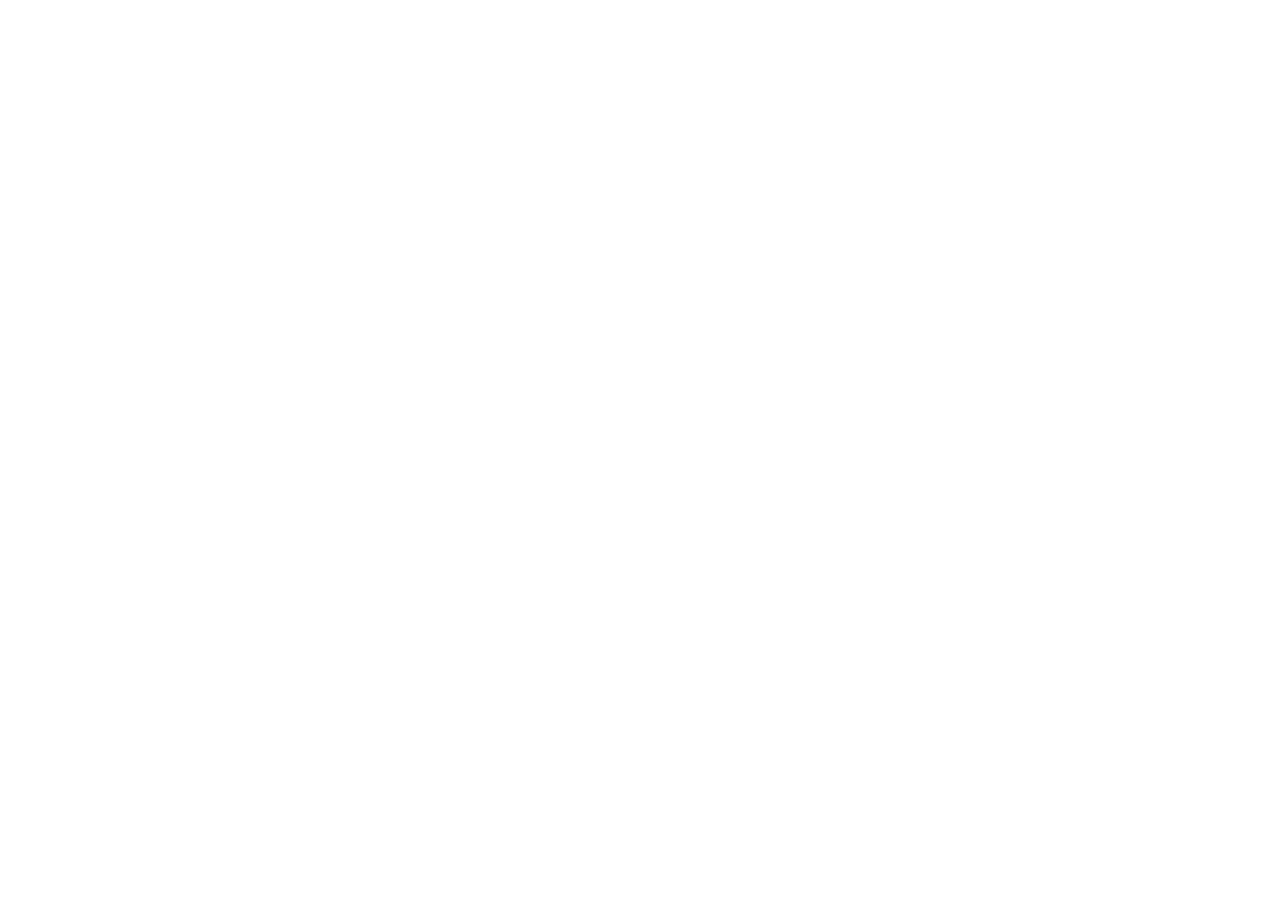
==== index.html @ 8406d1a4 "add functions neccesary to play the game" ====
<!DOCTYPE html>
<html lang="en">
<head>
    <meta charset="UTF-8">
    <meta name="viewport" content="width=device-width, initial-scale=1.0">
    <title>Document</title>
</head>
<body>
    <script>
        
        function getComputerChoice() 
        {
            let random = parseInt(Math.random() * 100) % 3 + 1;
            if(random == 1) return "rock";
            if(random == 2) return "paper";
            return "scissors";
        }

        function getPlayerChoice()
        {
            let playersMove = prompt("Choose your move");
            playersMove = playersMove.toLowerCase();
            return playersMove;
        }

        function playRound(playersSelection, computersSelection)
        {
            console.log(`Computer :${computersSelection} | Player :${playersSelection}`)
            const WIN  = "You won";
            const LOSE = "You lost";
            const TIE  = "It's a tie";
            if(playersSelection == "rock") 
            {
                if(computersSelection == "scissors") return WIN;
                if(computersSelection == "paper") return LOSE;
                return TIE;
            }

            if(playersSelection == "paper") 
            {
                if(computersSelection == "scissors") return LOSE;
                if(computersSelection == "rock") return WIN;
                return TIE;
            }

            if(playersSelection == "scissors") 
            {
                if(computersSelection == "rock") return LOSE;
                if(computersSelection == "paper") return WIN
                return TIE;
            }
        }

        function playGame()
        {
           let result = playRound(getPlayerChoice(), getComputerChoice());
           console.log(result);
        }
    </script>
</body>
</html>
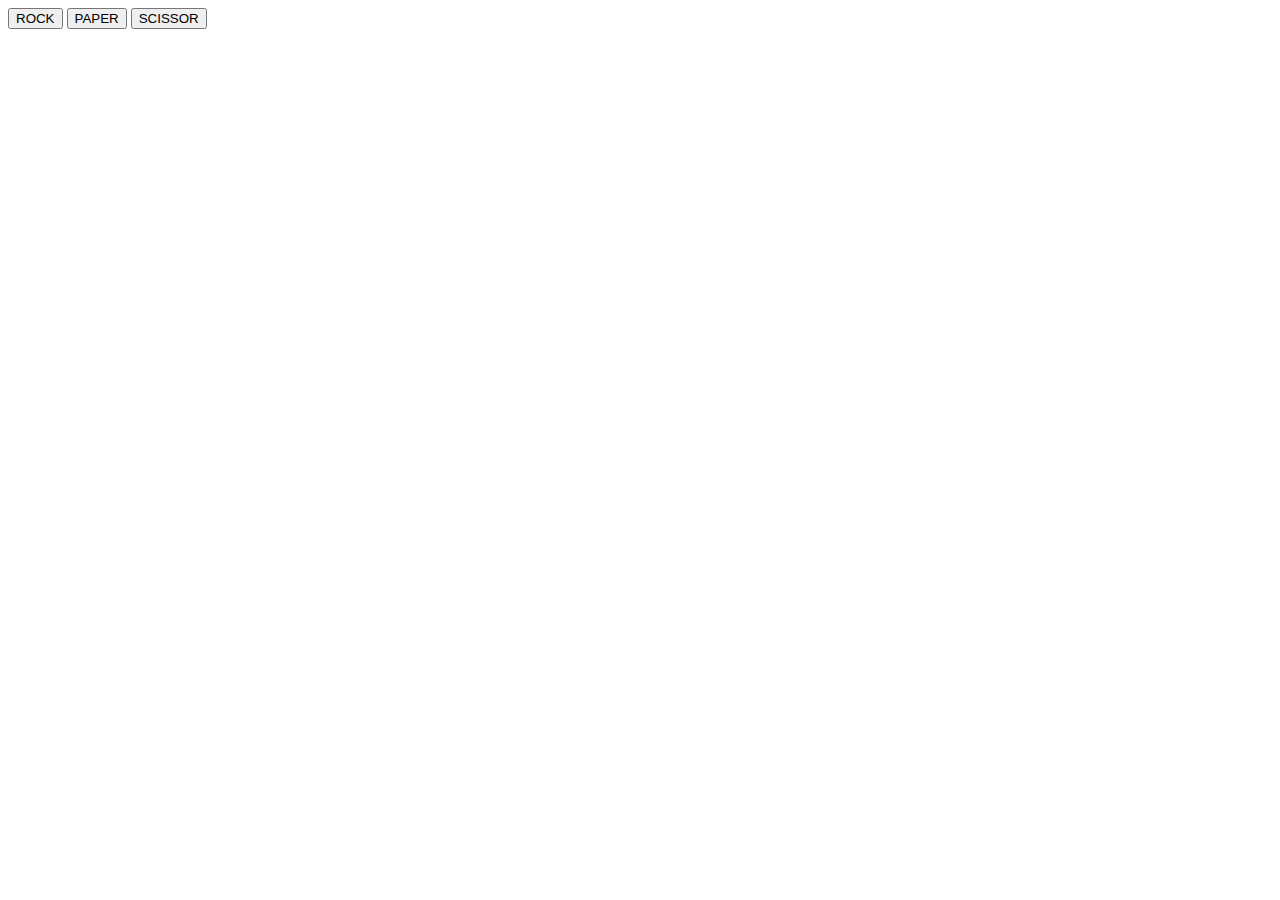
==== commit 81561458: "create buttons in index with rck,ppr,scr values" ====
--- a/index.html
+++ b/index.html
@@ -6,56 +6,8 @@
     <title>Document</title>
 </head>
 <body>
-    <script>
-        
-        function getComputerChoice() 
-        {
-            let random = parseInt(Math.random() * 100) % 3 + 1;
-            if(random == 1) return "rock";
-            if(random == 2) return "paper";
-            return "scissors";
-        }
-
-        function getPlayerChoice()
-        {
-            let playersMove = prompt("Choose your move");
-            playersMove = playersMove.toLowerCase();
-            return playersMove;
-        }
-
-        function playRound(playersSelection, computersSelection)
-        {
-            console.log(`Computer :${computersSelection} | Player :${playersSelection}`)
-            const WIN  = "You won";
-            const LOSE = "You lost";
-            const TIE  = "It's a tie";
-            if(playersSelection == "rock") 
-            {
-                if(computersSelection == "scissors") return WIN;
-                if(computersSelection == "paper") return LOSE;
-                return TIE;
-            }
-
-            if(playersSelection == "paper") 
-            {
-                if(computersSelection == "scissors") return LOSE;
-                if(computersSelection == "rock") return WIN;
-                return TIE;
-            }
-
-            if(playersSelection == "scissors") 
-            {
-                if(computersSelection == "rock") return LOSE;
-                if(computersSelection == "paper") return WIN
-                return TIE;
-            }
-        }
-
-        function playGame()
-        {
-           let result = playRound(getPlayerChoice(), getComputerChoice());
-           console.log(result);
-        }
-    </script>
+    <button value="rock">ROCK</button>
+    <button value="paper">PAPER</button>
+    <button value="scissor">SCISSOR</button>
 </body>
 </html>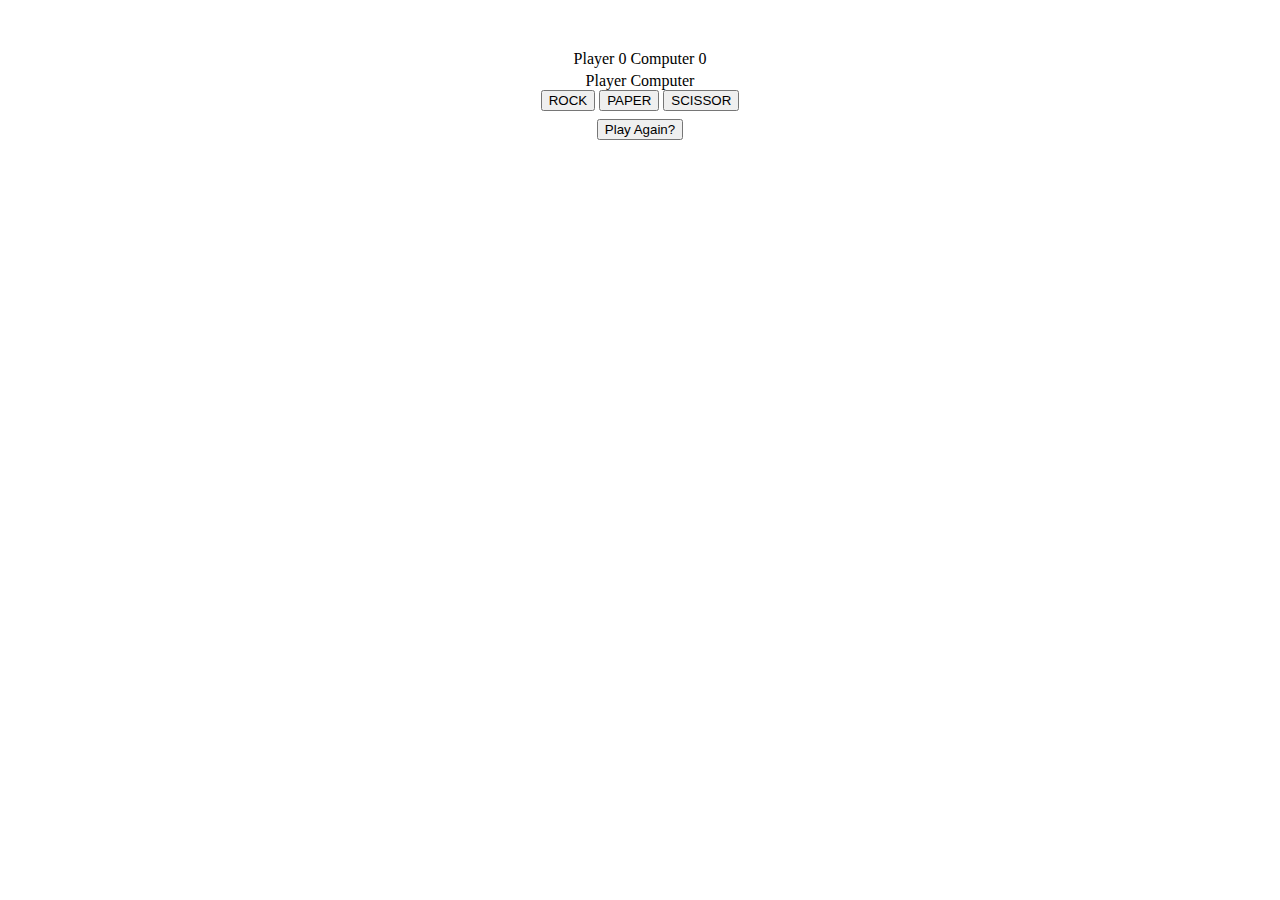
==== commit b90c68e4: "NIEN" ====
--- a/index.html
+++ b/index.html
@@ -4,10 +4,18 @@
     <meta charset="UTF-8">
     <meta name="viewport" content="width=device-width, initial-scale=1.0">
     <title>Document</title>
+    <script src="js/script.js" defer></script>
+    <link rel="stylesheet" href="style/style.css">
 </head>
 <body>
-    <button value="rock">ROCK</button>
-    <button value="paper">PAPER</button>
-    <button value="scissor">SCISSOR</button>
+    <div id="scoreBoard">Player 0  Computer 0</div>
+    <div class="center">
+        <div id="choiceBoard">Player   Computer </div>
+        <button value="rock" class="move">ROCK</button>
+        <button value="paper" class="move">PAPER</button>
+        <button value="scissors" class="move">SCISSOR</button>
+    </div>
+    <div id="winBoard"></div>
+    <button id="reset">Play Again?</button>
 </body>
 </html>--- a/style/style.css
+++ b/style/style.css
@@ -0,0 +1,18 @@
+*{
+    
+}
+
+body{
+    text-align: center;
+    margin: 50px 0;
+    display: flex;
+    flex-direction: column;
+    gap: 4px;
+    
+}
+
+#reset{
+    width: fit-content;
+    margin: 0 auto;
+}
+
